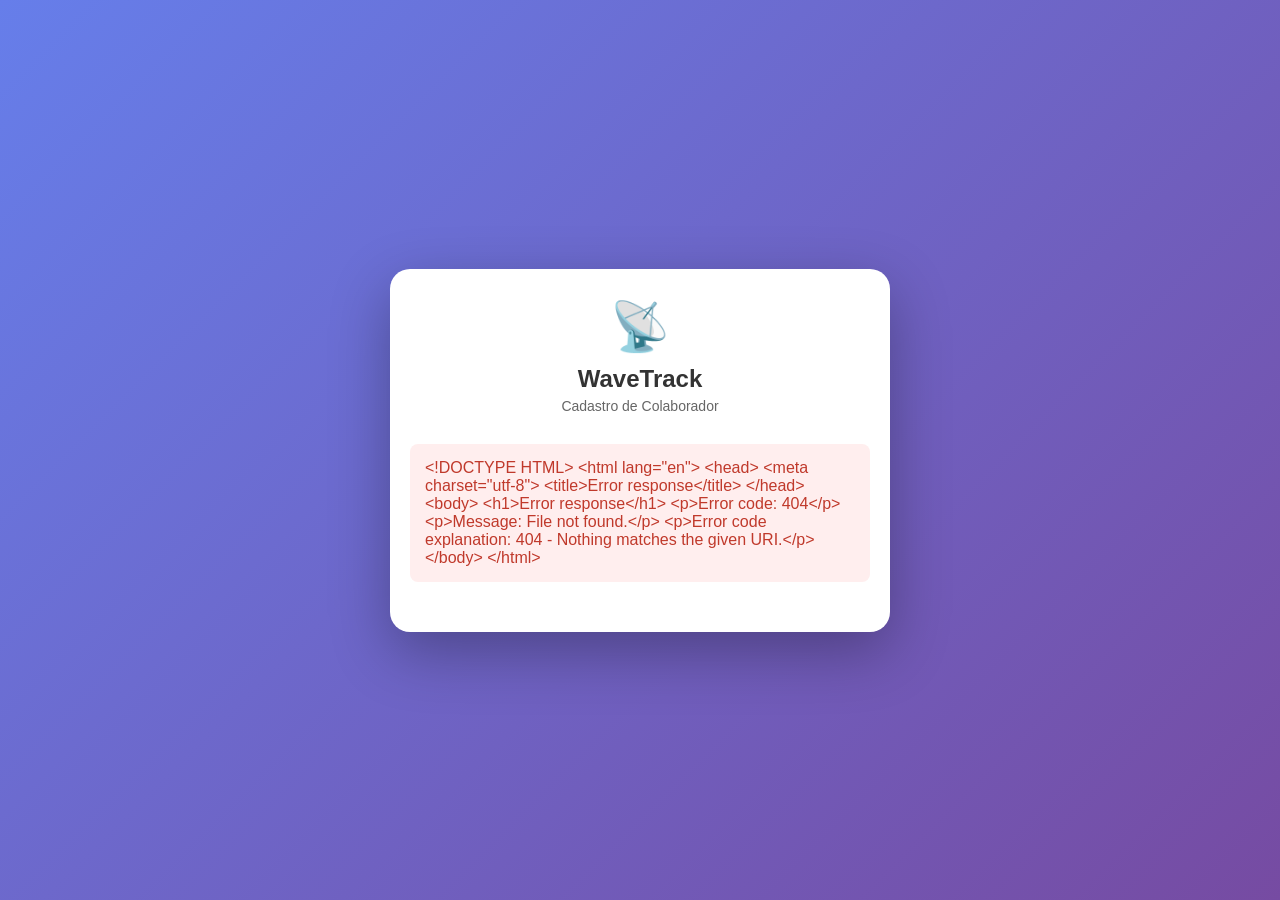
==== web/register.html @ 2720cb12 "Add QR code function" ====
<!DOCTYPE html>
<html lang="pt-BR">
<head>
    <meta charset="UTF-8">
    <meta name="viewport" content="width=device-width, initial-scale=1.0, maximum-scale=1.0, user-scalable=no">
    <title>Cadastro - WaveTrack</title>
    <style>
        * {
            margin: 0;
            padding: 0;
            box-sizing: border-box;
        }

        body {
            font-family: -apple-system, BlinkMacSystemFont, 'Segoe UI', Roboto, Oxygen, Ubuntu, Cantarell, sans-serif;
            background: linear-gradient(135deg, #667eea 0%, #764ba2 100%);
            min-height: 100vh;
            display: flex;
            flex-direction: column;
            padding: 20px;
        }

        .container {
            background: white;
            border-radius: 20px;
            padding: 30px 20px;
            max-width: 500px;
            width: 100%;
            margin: auto;
            box-shadow: 0 20px 60px rgba(0,0,0,0.3);
        }

        .header {
            text-align: center;
            margin-bottom: 30px;
        }

        .logo {
            font-size: 48px;
            margin-bottom: 10px;
        }

        h1 {
            color: #333;
            font-size: 24px;
            margin-bottom: 5px;
        }

        .subtitle {
            color: #666;
            font-size: 14px;
        }

        .form-group {
            margin-bottom: 20px;
        }

        label {
            display: block;
            color: #333;
            font-weight: 600;
            margin-bottom: 8px;
            font-size: 14px;
        }

        label .required {
            color: #e74c3c;
        }

        input, select {
            width: 100%;
            padding: 15px;
            border: 2px solid #e0e0e0;
            border-radius: 12px;
            font-size: 16px;
            transition: all 0.3s;
            -webkit-appearance: none;
            appearance: none;
        }

        input:focus, select:focus {
            outline: none;
            border-color: #667eea;
            box-shadow: 0 0 0 3px rgba(102, 126, 234, 0.1);
        }

        select {
            background: white;
            cursor: pointer;
            background-image: url("data:image/svg+xml,%3Csvg xmlns='http://www.w3.org/2000/svg' width='12' height='12' viewBox='0 0 12 12'%3E%3Cpath fill='%23333' d='M6 9L1 4h10z'/%3E%3C/svg%3E");
            background-repeat: no-repeat;
            background-position: right 15px center;
            padding-right: 40px;
        }

        .btn {
            width: 100%;
            padding: 18px;
            background: linear-gradient(135deg, #667eea 0%, #764ba2 100%);
            color: white;
            border: none;
            border-radius: 12px;
            font-size: 18px;
            font-weight: 600;
            cursor: pointer;
            transition: all 0.3s;
            margin-top: 10px;
        }

        .btn:active {
            transform: scale(0.98);
        }

        .btn:disabled {
            opacity: 0.6;
            cursor: not-allowed;
        }

        .info-box {
            background: #f8f9fa;
            border-left: 4px solid #667eea;
            padding: 15px;
            border-radius: 8px;
            margin-top: 20px;
        }

        .info-box p {
            color: #666;
            font-size: 13px;
            line-height: 1.5;
        }

        .error {
            background: #fee;
            border-left-color: #e74c3c;
            color: #c0392b;
            padding: 15px;
            border-radius: 8px;
            margin-bottom: 20px;
            display: none;
        }

        .success {
            text-align: center;
            display: none;
        }

        .success-icon {
            font-size: 64px;
            margin-bottom: 20px;
        }

        .success h2 {
            color: #27ae60;
            margin-bottom: 10px;
        }

        .success p {
            color: #666;
            line-height: 1.6;
        }

        .loading {
            display: none;
            text-align: center;
            padding: 20px;
        }

        .spinner {
            border: 4px solid #f3f3f3;
            border-top: 4px solid #667eea;
            border-radius: 50%;
            width: 40px;
            height: 40px;
            animation: spin 1s linear infinite;
            margin: 0 auto 15px;
        }

        @keyframes spin {
            0% { transform: rotate(0deg); }
            100% { transform: rotate(360deg); }
        }

        @media (max-width: 480px) {
            .container {
                padding: 25px 15px;
            }
            
            h1 {
                font-size: 20px;
            }
        }
    </style>
</head>
<body>
    <div class="container">
        <div class="header">
            <div class="logo">📡</div>
            <h1>WaveTrack</h1>
            <p class="subtitle">Cadastro de Colaborador</p>
        </div>

        <div id="error" class="error"></div>
        
        <div id="loadingDiv" class="loading">
            <div class="spinner"></div>
            <p>Processando...</p>
        </div>

        <form id="registrationForm" style="display: block;">
            <div class="form-group">
                <label>👤 Nome Completo <span class="required">*</span></label>
                <input type="text" id="name" name="name" required placeholder="Ex: João Silva" autocomplete="name">
            </div>

            <div class="form-group">
                <label>🏢 Departamento <span class="required">*</span></label>
                <input type="text" id="department" name="department" required placeholder="Ex: TI, RH, Vendas..." autocomplete="organization">
            </div>

            <div class="form-group">
                <label>📱 Tipo de Dispositivo</label>
                <select id="deviceType" name="deviceType">
                    <option value="">Selecionar...</option>
                    <option value="iPhone">iPhone</option>
                    <option value="Android">Android</option>
                    <option value="Laptop">Laptop</option>
                    <option value="Tablet">Tablet</option>
                    <option value="Outro">Outro</option>
                </select>
            </div>

            <div class="form-group">
                <label>🔧 Fabricante</label>
                <select id="vendor" name="vendor">
                    <option value="">Selecionar...</option>
                    <option value="Apple">Apple</option>
                    <option value="Samsung">Samsung</option>
                    <option value="Xiaomi">Xiaomi</option>
                    <option value="Motorola">Motorola</option>
                    <option value="Dell">Dell</option>
                    <option value="Lenovo">Lenovo</option>
                    <option value="HP">HP</option>
                    <option value="Outro">Outro</option>
                </select>
            </div>

            <button type="submit" class="btn">✓ Concluir Cadastro</button>

            <div class="info-box">
                <p>ℹ️ Seu dispositivo será detectado automaticamente. Certifique-se de estar conectado à rede Wi-Fi.</p>
            </div>
        </form>

        <div id="successDiv" class="success">
            <div class="success-icon">✓</div>
            <h2>Cadastro Realizado!</h2>
            <p id="successMessage">Bem-vindo(a)! Seu cadastro foi concluído com sucesso.</p>
            <p style="margin-top: 20px; color: #999; font-size: 12px;">Você já pode fechar esta página.</p>
        </div>
    </div>

    <script>
        // Extrai token da URL
        const token = window.location.pathname.split('/').pop();
        
        // Valida token ao carregar
        async function validateToken() {
            try {
                const response = await fetch(`/api/register/validate/${token}`);
                
                if (!response.ok) {
                    const error = await response.text();
                    showError(error || 'Token inválido ou expirado.');
                    document.getElementById('registrationForm').style.display = 'none';
                    return false;
                }
                
                return true;
            } catch (error) {
                showError('Erro ao validar token. Verifique sua conexão.');
                document.getElementById('registrationForm').style.display = 'none';
                return false;
            }
        }
        
        // Submit do formulário
        document.getElementById('registrationForm').addEventListener('submit', async (e) => {
            e.preventDefault();
            
            const name = document.getElementById('name').value.trim();
            const department = document.getElementById('department').value.trim();
            const deviceType = document.getElementById('deviceType').value;
            const vendor = document.getElementById('vendor').value;
            
            if (!name) {
                showError('Por favor, informe seu nome completo.');
                return;
            }
            
            if (!department) {
                showError('Por favor, informe seu departamento.');
                return;
            }
            
            // Mostra loading
            document.getElementById('registrationForm').style.display = 'none';
            document.getElementById('loadingDiv').style.display = 'block';
            hideError();
            
            try {
                const response = await fetch('/api/register/submit', {
                    method: 'POST',
                    headers: {
                        'Content-Type': 'application/json'
                    },
                    body: JSON.stringify({
                        token: token,
                        name: name,
                        department: department,
                        custom_device_type: deviceType,
                        custom_vendor: vendor
                    })
                });
                
                const data = await response.json();
                
                if (response.ok) {
                    // Sucesso!
                    document.getElementById('loadingDiv').style.display = 'none';
                    document.getElementById('successDiv').style.display = 'block';
                    document.getElementById('successMessage').textContent = 
                        `Bem-vindo(a), ${name}! Seu cadastro foi concluído com sucesso.`;
                } else {
                    // Erro do servidor
                    showError(data.message || 'Erro ao processar cadastro. Tente novamente.');
                    document.getElementById('loadingDiv').style.display = 'none';
                    document.getElementById('registrationForm').style.display = 'block';
                }
            } catch (error) {
                showError('Erro de conexão. Verifique se está conectado à rede Wi-Fi.');
                document.getElementById('loadingDiv').style.display = 'none';
                document.getElementById('registrationForm').style.display = 'block';
            }
        });
        
        function showError(message) {
            const errorDiv = document.getElementById('error');
            errorDiv.textContent = message;
            errorDiv.style.display = 'block';
        }
        
        function hideError() {
            document.getElementById('error').style.display = 'none';
        }
        
        // Valida token ao carregar a página
        validateToken();
    </script>
</body>
</html>
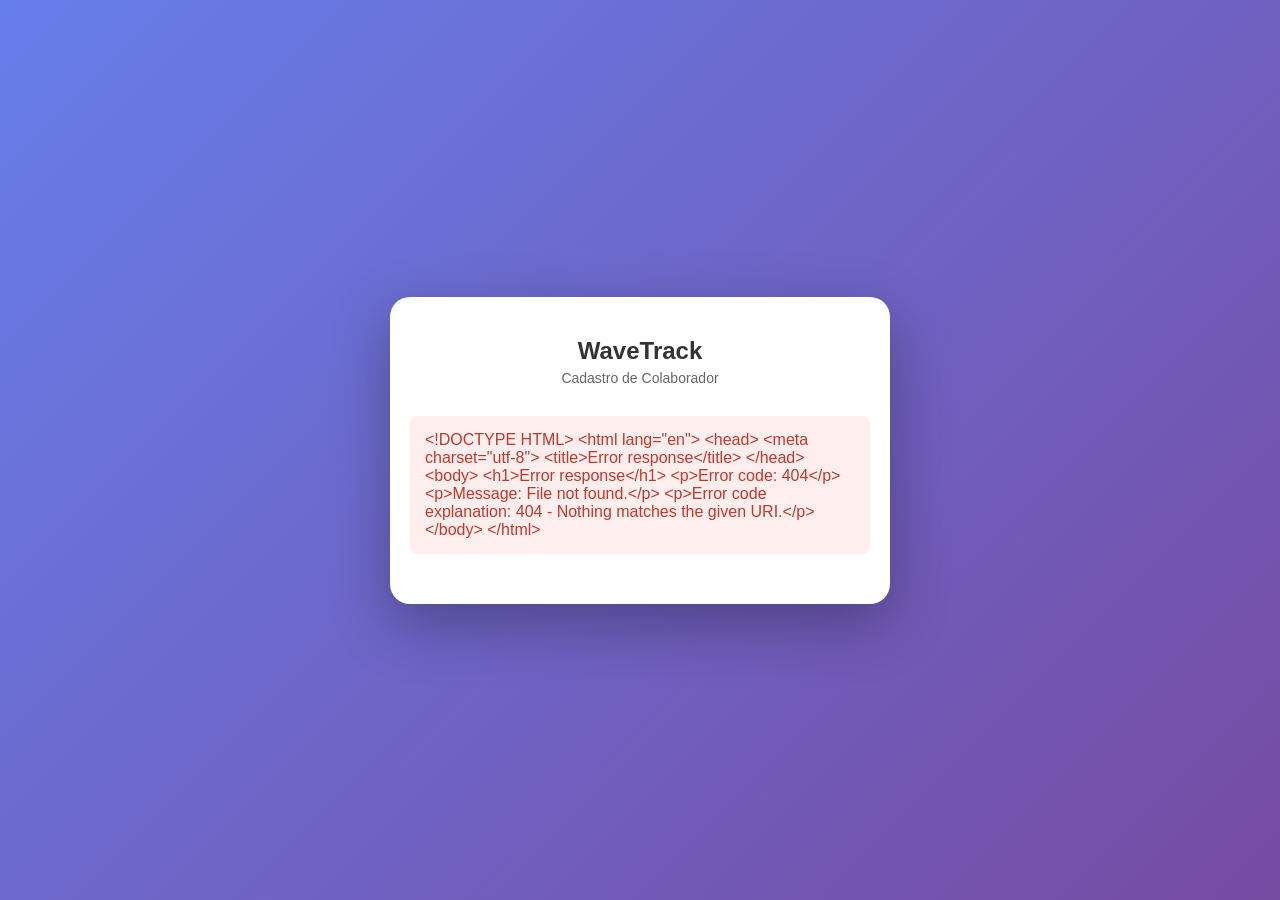
==== commit 0a28c304: "feat: launch WaveTrack v1.0 with SQLite migration, REST API enhancements, and reorganized documentat" ====
--- a/web/register.html
+++ b/web/register.html
@@ -1,361 +1,361 @@
 <!DOCTYPE html>
 <html lang="pt-BR">
 <head>
-    <meta charset="UTF-8">
-    <meta name="viewport" content="width=device-width, initial-scale=1.0, maximum-scale=1.0, user-scalable=no">
-    <title>Cadastro - WaveTrack</title>
-    <style>
-        * {
-            margin: 0;
-            padding: 0;
-            box-sizing: border-box;
-        }
-
-        body {
-            font-family: -apple-system, BlinkMacSystemFont, 'Segoe UI', Roboto, Oxygen, Ubuntu, Cantarell, sans-serif;
-            background: linear-gradient(135deg, #667eea 0%, #764ba2 100%);
-            min-height: 100vh;
-            display: flex;
-            flex-direction: column;
-            padding: 20px;
-        }
-
-        .container {
-            background: white;
-            border-radius: 20px;
-            padding: 30px 20px;
-            max-width: 500px;
-            width: 100%;
-            margin: auto;
-            box-shadow: 0 20px 60px rgba(0,0,0,0.3);
-        }
-
-        .header {
-            text-align: center;
-            margin-bottom: 30px;
-        }
-
-        .logo {
-            font-size: 48px;
-            margin-bottom: 10px;
-        }
-
-        h1 {
-            color: #333;
-            font-size: 24px;
-            margin-bottom: 5px;
-        }
-
-        .subtitle {
-            color: #666;
-            font-size: 14px;
-        }
-
-        .form-group {
-            margin-bottom: 20px;
-        }
-
-        label {
-            display: block;
-            color: #333;
-            font-weight: 600;
-            margin-bottom: 8px;
-            font-size: 14px;
-        }
-
-        label .required {
-            color: #e74c3c;
-        }
-
-        input, select {
-            width: 100%;
-            padding: 15px;
-            border: 2px solid #e0e0e0;
-            border-radius: 12px;
-            font-size: 16px;
-            transition: all 0.3s;
-            -webkit-appearance: none;
-            appearance: none;
-        }
-
-        input:focus, select:focus {
-            outline: none;
-            border-color: #667eea;
-            box-shadow: 0 0 0 3px rgba(102, 126, 234, 0.1);
-        }
-
-        select {
-            background: white;
-            cursor: pointer;
-            background-image: url("data:image/svg+xml,%3Csvg xmlns='http://www.w3.org/2000/svg' width='12' height='12' viewBox='0 0 12 12'%3E%3Cpath fill='%23333' d='M6 9L1 4h10z'/%3E%3C/svg%3E");
-            background-repeat: no-repeat;
-            background-position: right 15px center;
-            padding-right: 40px;
-        }
-
-        .btn {
-            width: 100%;
-            padding: 18px;
-            background: linear-gradient(135deg, #667eea 0%, #764ba2 100%);
-            color: white;
-            border: none;
-            border-radius: 12px;
-            font-size: 18px;
-            font-weight: 600;
-            cursor: pointer;
-            transition: all 0.3s;
-            margin-top: 10px;
-        }
-
-        .btn:active {
-            transform: scale(0.98);
-        }
-
-        .btn:disabled {
-            opacity: 0.6;
-            cursor: not-allowed;
-        }
-
-        .info-box {
-            background: #f8f9fa;
-            border-left: 4px solid #667eea;
-            padding: 15px;
-            border-radius: 8px;
-            margin-top: 20px;
-        }
-
-        .info-box p {
-            color: #666;
-            font-size: 13px;
-            line-height: 1.5;
-        }
-
-        .error {
-            background: #fee;
-            border-left-color: #e74c3c;
-            color: #c0392b;
-            padding: 15px;
-            border-radius: 8px;
-            margin-bottom: 20px;
-            display: none;
-        }
-
-        .success {
-            text-align: center;
-            display: none;
-        }
-
-        .success-icon {
-            font-size: 64px;
-            margin-bottom: 20px;
-        }
-
-        .success h2 {
-            color: #27ae60;
-            margin-bottom: 10px;
-        }
-
-        .success p {
-            color: #666;
-            line-height: 1.6;
-        }
-
-        .loading {
-            display: none;
-            text-align: center;
-            padding: 20px;
-        }
-
-        .spinner {
-            border: 4px solid #f3f3f3;
-            border-top: 4px solid #667eea;
-            border-radius: 50%;
-            width: 40px;
-            height: 40px;
-            animation: spin 1s linear infinite;
-            margin: 0 auto 15px;
-        }
-
-        @keyframes spin {
-            0% { transform: rotate(0deg); }
-            100% { transform: rotate(360deg); }
-        }
-
-        @media (max-width: 480px) {
-            .container {
-                padding: 25px 15px;
-            }
-            
-            h1 {
-                font-size: 20px;
-            }
-        }
-    </style>
+ <meta charset="UTF-8">
+ <meta name="viewport" content="width=device-width, initial-scale=1.0, maximum-scale=1.0, user-scalable=no">
+ <title>Cadastro - WaveTrack</title>
+ <style>
+ * {
+ margin: 0;
+ padding: 0;
+ box-sizing: border-box;
+ }
+
+ body {
+ font-family: -apple-system, BlinkMacSystemFont, 'Segoe UI', Roboto, Oxygen, Ubuntu, Cantarell, sans-serif;
+ background: linear-gradient(135deg, #667eea 0%, #764ba2 100%);
+ min-height: 100vh;
+ display: flex;
+ flex-direction: column;
+ padding: 20px;
+ }
+
+ .container {
+ background: white;
+ border-radius: 20px;
+ padding: 30px 20px;
+ max-width: 500px;
+ width: 100%;
+ margin: auto;
+ box-shadow: 0 20px 60px rgba(0,0,0,0.3);
+ }
+
+ .header {
+ text-align: center;
+ margin-bottom: 30px;
+ }
+
+ .logo {
+ font-size: 48px;
+ margin-bottom: 10px;
+ }
+
+ h1 {
+ color: #333;
+ font-size: 24px;
+ margin-bottom: 5px;
+ }
+
+ .subtitle {
+ color: #666;
+ font-size: 14px;
+ }
+
+ .form-group {
+ margin-bottom: 20px;
+ }
+
+ label {
+ display: block;
+ color: #333;
+ font-weight: 600;
+ margin-bottom: 8px;
+ font-size: 14px;
+ }
+
+ label .required {
+ color: #e74c3c;
+ }
+
+ input, select {
+ width: 100%;
+ padding: 15px;
+ border: 2px solid #e0e0e0;
+ border-radius: 12px;
+ font-size: 16px;
+ transition: all 0.3s;
+ -webkit-appearance: none;
+ appearance: none;
+ }
+
+ input:focus, select:focus {
+ outline: none;
+ border-color: #667eea;
+ box-shadow: 0 0 0 3px rgba(102, 126, 234, 0.1);
+ }
+
+ select {
+ background: white;
+ cursor: pointer;
+ background-image: url("data:image/svg+xml,%3Csvg xmlns='http://www.w3.org/2000/svg' width='12' height='12' viewBox='0 0 12 12'%3E%3Cpath fill='%23333' d='M6 9L1 4h10z'/%3E%3C/svg%3E");
+ background-repeat: no-repeat;
+ background-position: right 15px center;
+ padding-right: 40px;
+ }
+
+ .btn {
+ width: 100%;
+ padding: 18px;
+ background: linear-gradient(135deg, #667eea 0%, #764ba2 100%);
+ color: white;
+ border: none;
+ border-radius: 12px;
+ font-size: 18px;
+ font-weight: 600;
+ cursor: pointer;
+ transition: all 0.3s;
+ margin-top: 10px;
+ }
+
+ .btn:active {
+ transform: scale(0.98);
+ }
+
+ .btn:disabled {
+ opacity: 0.6;
+ cursor: not-allowed;
+ }
+
+ .info-box {
+ background: #f8f9fa;
+ border-left: 4px solid #667eea;
+ padding: 15px;
+ border-radius: 8px;
+ margin-top: 20px;
+ }
+
+ .info-box p {
+ color: #666;
+ font-size: 13px;
+ line-height: 1.5;
+ }
+
+ .error {
+ background: #fee;
+ border-left-color: #e74c3c;
+ color: #c0392b;
+ padding: 15px;
+ border-radius: 8px;
+ margin-bottom: 20px;
+ display: none;
+ }
+
+ .success {
+ text-align: center;
+ display: none;
+ }
+
+ .success-icon {
+ font-size: 64px;
+ margin-bottom: 20px;
+ }
+
+ .success h2 {
+ color: #27ae60;
+ margin-bottom: 10px;
+ }
+
+ .success p {
+ color: #666;
+ line-height: 1.6;
+ }
+
+ .loading {
+ display: none;
+ text-align: center;
+ padding: 20px;
+ }
+
+ .spinner {
+ border: 4px solid #f3f3f3;
+ border-top: 4px solid #667eea;
+ border-radius: 50%;
+ width: 40px;
+ height: 40px;
+ animation: spin 1s linear infinite;
+ margin: 0 auto 15px;
+ }
+
+ @keyframes spin {
+ 0% { transform: rotate(0deg); }
+ 100% { transform: rotate(360deg); }
+ }
+
+ @media (max-width: 480px) {
+ .container {
+ padding: 25px 15px;
+ }
+
+ h1 {
+ font-size: 20px;
+ }
+ }
+ </style>
 </head>
 <body>
-    <div class="container">
-        <div class="header">
-            <div class="logo">📡</div>
-            <h1>WaveTrack</h1>
-            <p class="subtitle">Cadastro de Colaborador</p>
-        </div>
-
-        <div id="error" class="error"></div>
-        
-        <div id="loadingDiv" class="loading">
-            <div class="spinner"></div>
-            <p>Processando...</p>
-        </div>
-
-        <form id="registrationForm" style="display: block;">
-            <div class="form-group">
-                <label>👤 Nome Completo <span class="required">*</span></label>
-                <input type="text" id="name" name="name" required placeholder="Ex: João Silva" autocomplete="name">
-            </div>
-
-            <div class="form-group">
-                <label>🏢 Departamento <span class="required">*</span></label>
-                <input type="text" id="department" name="department" required placeholder="Ex: TI, RH, Vendas..." autocomplete="organization">
-            </div>
-
-            <div class="form-group">
-                <label>📱 Tipo de Dispositivo</label>
-                <select id="deviceType" name="deviceType">
-                    <option value="">Selecionar...</option>
-                    <option value="iPhone">iPhone</option>
-                    <option value="Android">Android</option>
-                    <option value="Laptop">Laptop</option>
-                    <option value="Tablet">Tablet</option>
-                    <option value="Outro">Outro</option>
-                </select>
-            </div>
-
-            <div class="form-group">
-                <label>🔧 Fabricante</label>
-                <select id="vendor" name="vendor">
-                    <option value="">Selecionar...</option>
-                    <option value="Apple">Apple</option>
-                    <option value="Samsung">Samsung</option>
-                    <option value="Xiaomi">Xiaomi</option>
-                    <option value="Motorola">Motorola</option>
-                    <option value="Dell">Dell</option>
-                    <option value="Lenovo">Lenovo</option>
-                    <option value="HP">HP</option>
-                    <option value="Outro">Outro</option>
-                </select>
-            </div>
-
-            <button type="submit" class="btn">✓ Concluir Cadastro</button>
-
-            <div class="info-box">
-                <p>ℹ️ Seu dispositivo será detectado automaticamente. Certifique-se de estar conectado à rede Wi-Fi.</p>
-            </div>
-        </form>
-
-        <div id="successDiv" class="success">
-            <div class="success-icon">✓</div>
-            <h2>Cadastro Realizado!</h2>
-            <p id="successMessage">Bem-vindo(a)! Seu cadastro foi concluído com sucesso.</p>
-            <p style="margin-top: 20px; color: #999; font-size: 12px;">Você já pode fechar esta página.</p>
-        </div>
-    </div>
-
-    <script>
-        // Extrai token da URL
-        const token = window.location.pathname.split('/').pop();
-        
-        // Valida token ao carregar
-        async function validateToken() {
-            try {
-                const response = await fetch(`/api/register/validate/${token}`);
-                
-                if (!response.ok) {
-                    const error = await response.text();
-                    showError(error || 'Token inválido ou expirado.');
-                    document.getElementById('registrationForm').style.display = 'none';
-                    return false;
-                }
-                
-                return true;
-            } catch (error) {
-                showError('Erro ao validar token. Verifique sua conexão.');
-                document.getElementById('registrationForm').style.display = 'none';
-                return false;
-            }
-        }
-        
-        // Submit do formulário
-        document.getElementById('registrationForm').addEventListener('submit', async (e) => {
-            e.preventDefault();
-            
-            const name = document.getElementById('name').value.trim();
-            const department = document.getElementById('department').value.trim();
-            const deviceType = document.getElementById('deviceType').value;
-            const vendor = document.getElementById('vendor').value;
-            
-            if (!name) {
-                showError('Por favor, informe seu nome completo.');
-                return;
-            }
-            
-            if (!department) {
-                showError('Por favor, informe seu departamento.');
-                return;
-            }
-            
-            // Mostra loading
-            document.getElementById('registrationForm').style.display = 'none';
-            document.getElementById('loadingDiv').style.display = 'block';
-            hideError();
-            
-            try {
-                const response = await fetch('/api/register/submit', {
-                    method: 'POST',
-                    headers: {
-                        'Content-Type': 'application/json'
-                    },
-                    body: JSON.stringify({
-                        token: token,
-                        name: name,
-                        department: department,
-                        custom_device_type: deviceType,
-                        custom_vendor: vendor
-                    })
-                });
-                
-                const data = await response.json();
-                
-                if (response.ok) {
-                    // Sucesso!
-                    document.getElementById('loadingDiv').style.display = 'none';
-                    document.getElementById('successDiv').style.display = 'block';
-                    document.getElementById('successMessage').textContent = 
-                        `Bem-vindo(a), ${name}! Seu cadastro foi concluído com sucesso.`;
-                } else {
-                    // Erro do servidor
-                    showError(data.message || 'Erro ao processar cadastro. Tente novamente.');
-                    document.getElementById('loadingDiv').style.display = 'none';
-                    document.getElementById('registrationForm').style.display = 'block';
-                }
-            } catch (error) {
-                showError('Erro de conexão. Verifique se está conectado à rede Wi-Fi.');
-                document.getElementById('loadingDiv').style.display = 'none';
-                document.getElementById('registrationForm').style.display = 'block';
-            }
-        });
-        
-        function showError(message) {
-            const errorDiv = document.getElementById('error');
-            errorDiv.textContent = message;
-            errorDiv.style.display = 'block';
-        }
-        
-        function hideError() {
-            document.getElementById('error').style.display = 'none';
-        }
-        
-        // Valida token ao carregar a página
-        validateToken();
-    </script>
+ <div class="container">
+ <div class="header">
+ <div class="logo"></div>
+ <h1>WaveTrack</h1>
+ <p class="subtitle">Cadastro de Colaborador</p>
+ </div>
+
+ <div id="error" class="error"></div>
+
+ <div id="loadingDiv" class="loading">
+ <div class="spinner"></div>
+ <p>Processando...</p>
+ </div>
+
+ <form id="registrationForm" style="display: block;">
+ <div class="form-group">
+ <label> Nome Completo <span class="required">*</span></label>
+ <input type="text" id="name" name="name" required placeholder="Ex: João Silva" autocomplete="name">
+ </div>
+
+ <div class="form-group">
+ <label> Departamento <span class="required">*</span></label>
+ <input type="text" id="department" name="department" required placeholder="Ex: TI, RH, Vendas..." autocomplete="organization">
+ </div>
+
+ <div class="form-group">
+ <label> Tipo de Dispositivo</label>
+ <select id="deviceType" name="deviceType">
+ <option value="">Selecionar...</option>
+ <option value="iPhone">iPhone</option>
+ <option value="Android">Android</option>
+ <option value="Laptop">Laptop</option>
+ <option value="Tablet">Tablet</option>
+ <option value="Outro">Outro</option>
+ </select>
+ </div>
+
+ <div class="form-group">
+ <label> Fabricante</label>
+ <select id="vendor" name="vendor">
+ <option value="">Selecionar...</option>
+ <option value="Apple">Apple</option>
+ <option value="Samsung">Samsung</option>
+ <option value="Xiaomi">Xiaomi</option>
+ <option value="Motorola">Motorola</option>
+ <option value="Dell">Dell</option>
+ <option value="Lenovo">Lenovo</option>
+ <option value="HP">HP</option>
+ <option value="Outro">Outro</option>
+ </select>
+ </div>
+
+ <button type="submit" class="btn"> Concluir Cadastro</button>
+
+ <div class="info-box">
+ <p> Seu dispositivo será detectado automaticamente. Certifique-se de estar conectado à rede Wi-Fi.</p>
+ </div>
+ </form>
+
+ <div id="successDiv" class="success">
+ <div class="success-icon"></div>
+ <h2>Cadastro Realizado!</h2>
+ <p id="successMessage">Bem-vindo(a)! Seu cadastro foi concluído com sucesso.</p>
+ <p style="margin-top: 20px; color: #999; font-size: 12px;">Você já pode fechar esta página.</p>
+ </div>
+ </div>
+
+ <script>
+ // Extrai token da URL
+ const token = window.location.pathname.split('/').pop();
+
+ // Valida token ao carregar
+ async function validateToken() {
+ try {
+ const response = await fetch(`/api/register/validate/${token}`);
+
+ if (!response.ok) {
+ const error = await response.text();
+ showError(error || 'Token inválido ou expirado.');
+ document.getElementById('registrationForm').style.display = 'none';
+ return false;
+ }
+
+ return true;
+ } catch (error) {
+ showError('Erro ao validar token. Verifique sua conexão.');
+ document.getElementById('registrationForm').style.display = 'none';
+ return false;
+ }
+ }
+
+ // Submit do formulário
+ document.getElementById('registrationForm').addEventListener('submit', async (e) => {
+ e.preventDefault();
+
+ const name = document.getElementById('name').value.trim();
+ const department = document.getElementById('department').value.trim();
+ const deviceType = document.getElementById('deviceType').value;
+ const vendor = document.getElementById('vendor').value;
+
+ if (!name) {
+ showError('Por favor, informe seu nome completo.');
+ return;
+ }
+
+ if (!department) {
+ showError('Por favor, informe seu departamento.');
+ return;
+ }
+
+ // Mostra loading
+ document.getElementById('registrationForm').style.display = 'none';
+ document.getElementById('loadingDiv').style.display = 'block';
+ hideError();
+
+ try {
+ const response = await fetch('/api/register/submit', {
+ method: 'POST',
+ headers: {
+ 'Content-Type': 'application/json'
+ },
+ body: JSON.stringify({
+ token: token,
+ name: name,
+ department: department,
+ custom_device_type: deviceType,
+ custom_vendor: vendor
+ })
+ });
+
+ const data = await response.json();
+
+ if (response.ok) {
+ // Sucesso!
+ document.getElementById('loadingDiv').style.display = 'none';
+ document.getElementById('successDiv').style.display = 'block';
+ document.getElementById('successMessage').textContent =
+ `Bem-vindo(a), ${name}! Seu cadastro foi concluído com sucesso.`;
+ } else {
+ // Erro do servidor
+ showError(data.message || 'Erro ao processar cadastro. Tente novamente.');
+ document.getElementById('loadingDiv').style.display = 'none';
+ document.getElementById('registrationForm').style.display = 'block';
+ }
+ } catch (error) {
+ showError('Erro de conexão. Verifique se está conectado à rede Wi-Fi.');
+ document.getElementById('loadingDiv').style.display = 'none';
+ document.getElementById('registrationForm').style.display = 'block';
+ }
+ });
+
+ function showError(message) {
+ const errorDiv = document.getElementById('error');
+ errorDiv.textContent = message;
+ errorDiv.style.display = 'block';
+ }
+
+ function hideError() {
+ document.getElementById('error').style.display = 'none';
+ }
+
+ // Valida token ao carregar a página
+ validateToken();
+ </script>
 </body>
 </html>
